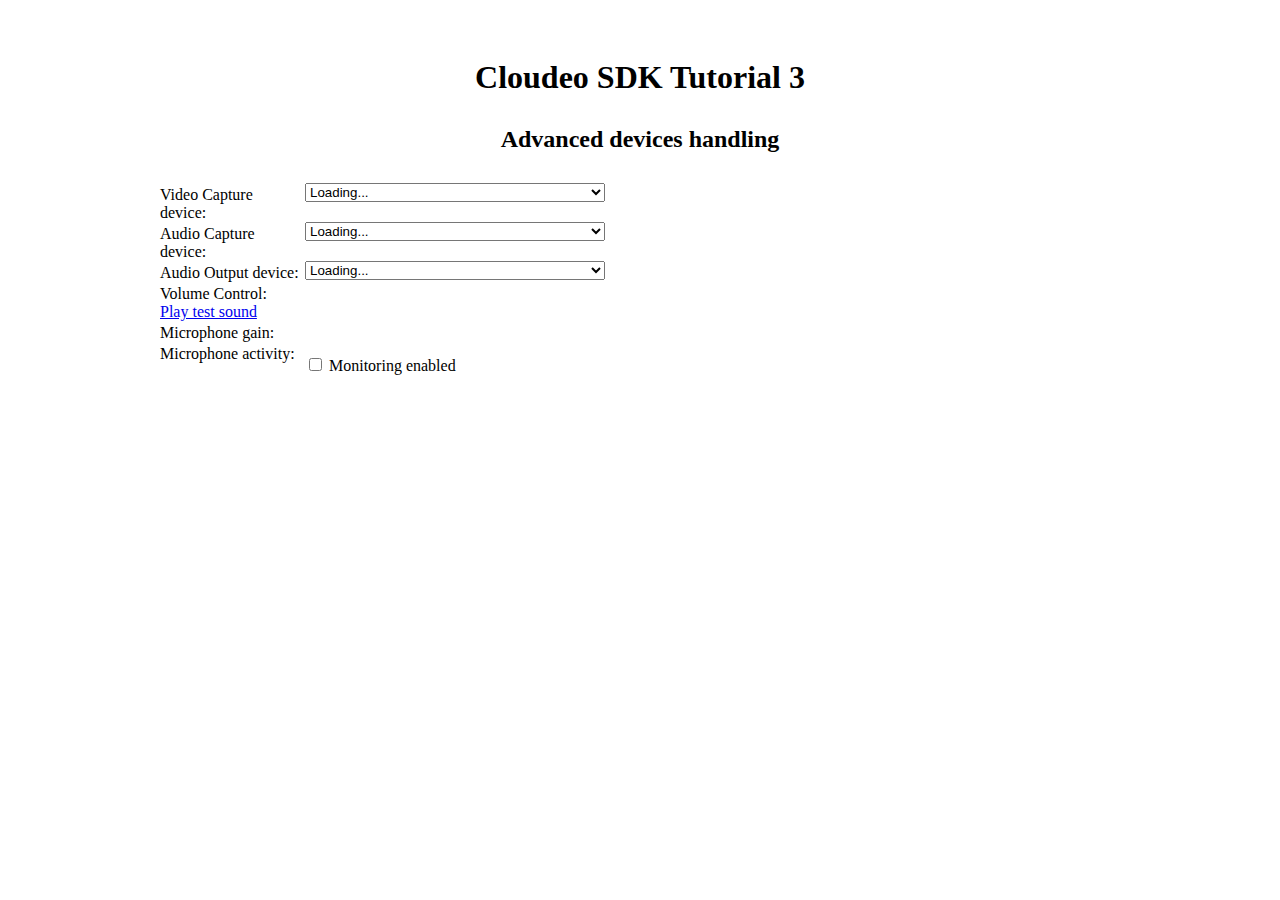
==== JavaScript/Tutorial3/index.html @ 39862e78 "Added microphone gain control, monitoring of mic activity and handler for devices list changed, with" ====
<!DOCTYPE html>
<html>
<head>
  <title>Cloudeo SDK Tutorial 2</title>

  <!--Common scripts for all cloudeo tutorials -->
  <script type="text/javascript"
          src="../shared-assets/log4javascript.js"></script>
  <script type="text/javascript"
          src="../shared-assets/jquery-1.7.1.min.js"></script>
  <script type="text/javascript" src="../shared-assets/scripts.js"></script>
  <script type="text/javascript"
          src="../shared-assets/jquery-ui-1.8.21.custom.min.js"></script>

  <!--<script type="text/javascript"-->
  <!--src="http://s3.amazonaws.com/api.cloudeo/stable/cloudeo-sdk.min.js"></script>-->

  <script type="text/javascript"
          src="http://s3.amazonaws.com/api.cloudeo/beta/cloudeo-sdk.js"></script>

  <!-- Tutorial - specific script file -->
  <script type="text/javascript" src="scripts.js"></script>


  <!-- Shared stylesheet -->
  <link rel="stylesheet" type="text/css" href="../shared-assets/styles.css"/>
  <link rel="stylesheet" type="text/css"
        href="../shared-assets/bootstrap.min.css"/>
  <link rel="stylesheet" type="text/css"
        href="../shared-assets/jquery-ui-css/start/jquery-ui-1.8.21.custom.css"/>
</head>
<body>
<div class="main">
  <h1 id="tutorialTitle">Cloudeo SDK Tutorial 3</h1>

  <h2 id="tutorialSubTitle">Advanced devices handling</h2>

  <div class="controls-wrapper">

    <!--Video capture device configuration -->
    <div class="ctrl-wrapper">
      <label for="camSelect">Video Capture device:</label>
      <select id="camSelect" class="ctrl">
        <option value="-1">Loading...</option>
      </select>

      <div class="clearer"></div>
    </div>

    <!--Audio capture device configuration -->
    <div class="ctrl-wrapper">
      <label for="micSelect">Audio Capture device:</label>
      <select id="micSelect" class="ctrl">
        <option value="-1">Loading...</option>
      </select>

      <div class="clearer"></div>
    </div>

    <!--Audio output device configuration -->
    <div class="ctrl-wrapper">
      <label for="spkSelect">Audio Output device:</label>
      <select id="spkSelect" class="ctrl">
        <option value="-1">Loading...</option>
      </select>

      <div class="clearer"></div>
    </div>

    <!--Volume  configuration -->
    <div class="ctrl-wrapper">
      <label for="volumeCtrlSlider">Volume Control:</label>

      <div class="ctrl" id="volumeCtrlSlider"></div>
      <div class="clearer"></div>
    </div>

    <!-- Playing of the test sound -->
    <div class="ctrl-wrapper">
      <a id="playTestSoundBtn" href="javascript://nop"
         class="btn btn-primary disabled">Play test sound</a>
    </div>

    <!-- Microphone gain configuration -->
    <div class="ctrl-wrapper">
      <label for="micGainCtrlSlider">Microphone gain:</label>

      <div class="ctrl" id="micGainCtrlSlider"></div>
      <div class="clearer"></div>
    </div>

    <!-- Mic activity monitoring -->
    <div class="ctrl-wrapper">
      <label for="micGainCtrlSlider">Microphone activity:</label>

      <div class="ctrl">
        <div id="micActivityBar"></div>
        <input type="checkbox" id="micActivityEnabledChckbx"/> Monitoring enabled
      </div>
      <div class="clearer"></div>
    </div>


  </div>

</div>


<div id="logsContainer"></div>
</body>
</html>
---- JavaScript/shared-assets/styles.css ----
.main {
    width: 960px;
    min-height: 300px;
    margin: 0 auto;
    padding: 30px 0 30px;;
}

h1#tutorialTitle {
    text-align: center;
    margin-bottom: 30px;
}
h2#tutorialSubTitle {
    text-align: center;
    margin-bottom: 30px;
    display: block;
}

#logsContainer {
    width: 100%;
}

#pluginContainer {
    position: fixed;
    left: -10px;
    width: 2px;
}

#installBtn {
    margin: 10px auto;
    display: none;
    width: 150px;
}

#initProgressBar {
    width: 360px;
    margin-bottom: 10px;
}

.clearer {
    clear: both;
}

.ctrl-wrapper label, .ctrl-wrapper .ctrl {
    float: left;
    margin-right: 5px;

}

.ctrl-wrapper label {
    width: 140px;
    display: block;
    padding-top: 3px;
}

.ctrl-wrapper .ctrl {
    width: 300px;
}

#micActivityBar {
    height: .8em;
}
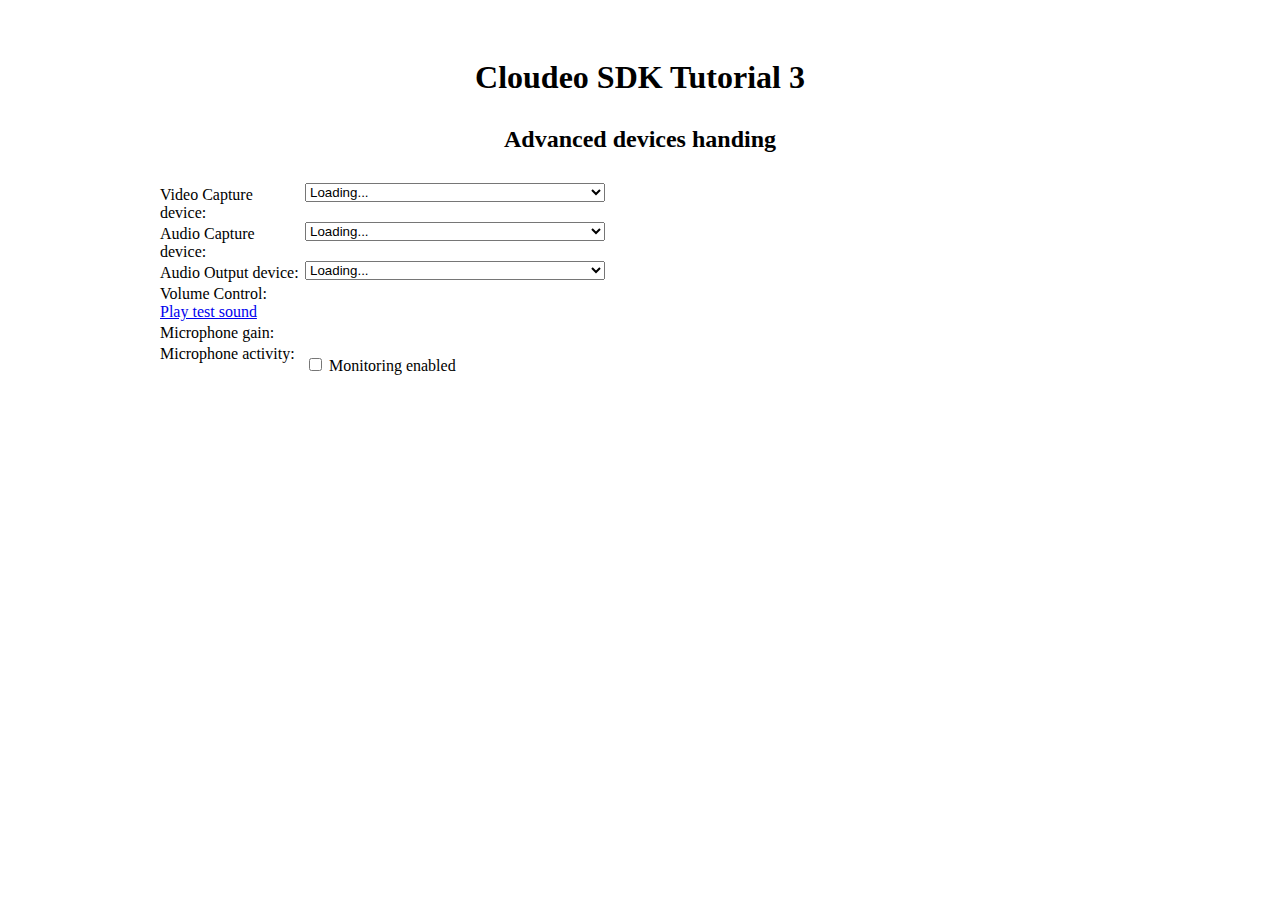
==== commit 39efff3f: "Minor layout changes" ====
--- a/JavaScript/Tutorial3/index.html
+++ b/JavaScript/Tutorial3/index.html
@@ -1,7 +1,7 @@
 <!DOCTYPE html>
 <html>
 <head>
-  <title>Cloudeo SDK Tutorial 2</title>
+  <title>Cloudeo SDK Tutorial 3 - Advanced devices handling</title>
 
   <!--Common scripts for all cloudeo tutorials -->
   <script type="text/javascript"
@@ -32,8 +32,7 @@
 <body>
 <div class="main">
   <h1 id="tutorialTitle">Cloudeo SDK Tutorial 3</h1>
-
-  <h2 id="tutorialSubTitle">Advanced devices handling</h2>
+  <h2 id="tutorialSubTitle">Advanced devices handing</h2>
 
   <div class="controls-wrapper">
 
